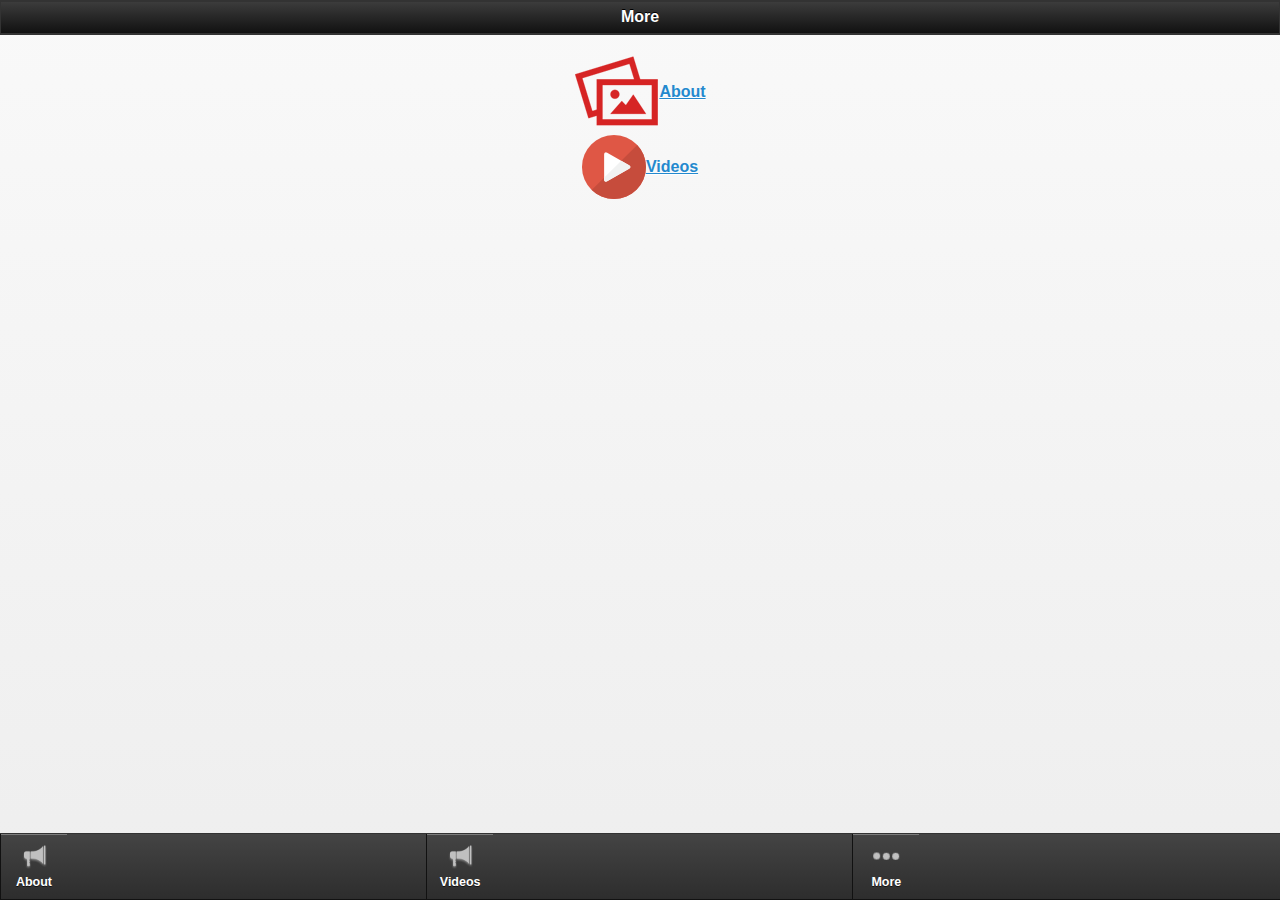
==== more.html @ 40c36c37 "jrbrunet_GrammyApp_907" ====
<html>

    <head>

        <meta name="viewport" content="width=device-width, initial-scale=1"> 

        <link rel="stylesheet" href="jquery/jquery.mobile-1.1.0.min.css" />

        <link rel="stylesheet" href="theme.css" />

       

        <script src="jquery-1.6.4.min.js"></script>

        <script src="jquery/jquery.mobile-1.1.0.js"></script>

        <script>

       if( (navigator.userAgent.match(/iPhone/i)) || (navigator.userAgent.match(/iPod/i)) || (navigator.userAgent.match(/Android/i)) ){

        

        	$.getScript("cordova-2.0.0.js");

			$.getScript("phonegap.js");

			$.getScript("PushNotification.js");			

		}

		</script>



   



        

        <style type="text/css">

            .clipout{

                display: inline;

                position:relative;

                width:30px;

                height:30px;

            }

            .clipin{

                display: inline;

                position:absolute;

                clip:rect(20px,55px,50px,5px);

                top:-25px;

                left:-25px;

            }

        </style>

        <!--Turn off notification-->

    </head>

    <body>



        <div data-role="page">



            <div data-role="header">

                <div class="ui-bar ui-bar-a"><center><h1>More</h1></center>

                </div>

            </div>



            <div data-role="content">

                <div class="list_menu">
		<div class="white_wrap">
		<div class="app_feature_list">

						
				<table cellpadding="0" cellspacing="0" border="0" align="center">
					<tr>
						<td>
						
							<a class="item link" rel="external" data-ajax="flase" href="staticpage_4882.html">
																	<img src="images/staticpage.png " />
															</a>
						</td>
						<td>
							<a href="staticpage_4882.html" rel="external" data-ajax="flase" >
								<label>About</label>
							</a>
						</td>
					</tr>
				</table>
			
		</div>
	</div>
		<div class="white_wrap">
		<div class="app_feature_list">

						
				<table cellpadding="0" cellspacing="0" border="0" align="center">
					<tr>
						<td>
						
							<a class="item link" rel="external" data-ajax="flase" href="video_4883.html">
																	<img src="images/video.png " />
															</a>
						</td>
						<td>
							<a href="video_4883.html" rel="external" data-ajax="flase" >
								<label>Videos</label>
							</a>
						</td>
					</tr>
				</table>
			
		</div>
	</div>
	</div>



            </div><!-- /content -->





            <style> .nav-glyphish-example .ui-btn .ui-btn-inner { padding-top: 40px !important; width: 60px!important;}		.nav-glyphish-example .ui-btn .ui-icon { width: 30px!important; height: 30px!important; margin-left: -15px !important; box-shadow: none!important; -moz-box-shadow: none!important; -webkit-box-shadow: none!important; -webkit-border-radius: 0 !important; border-radius: 0 !important; }#tab1 .ui-icon { background:  url("icons_tech_1579.png") 50% 50% no-repeat; background-size: 50px 50px; }#tab2 .ui-icon { background:  url("icons_communication_1092.png") 50% 50% no-repeat; background-size: 50px 50px; }#tab3 .ui-icon { background:  url("64Px_-_504-11.png") 50% 50% no-repeat; background-size: 30px 30px; }#tab4 .ui-icon { background:  url("64Px_-_504-210.png") 50% 50% no-repeat; background-size: 30px 30px; }#tab5 .ui-icon { background:  url("more.png") 50% 50% no-repeat; background-size: 30px 30px; }</style>

            <div data-role="footer" data-position="fixed" class="nav-glyphish-example" data-id="myfooter" data-theme="a" data-tap-toggle="false"><div data-role="navbar" class="nav-glyphish-example"><ul><li><a href="staticpage_4882.html" id="tab2" data-icon="custom" rel="external"  data-gourl="staticpage_4882.html" class="" onclick="window.open('staticpage_4882.html','_self', 'location=yes')">About</a></li><li><a href="video_4883.html" id="tab2" data-icon="custom" rel="external"  data-gourl="video_4883.html" class="" onclick="window.open('video_4883.html','_self', 'location=yes')">Videos</a></li><li><a href="more.html" id="tab5" data-icon="custom" rel="external">More</a></li></ul></div></div>

        </div>	

    </body>

</html>
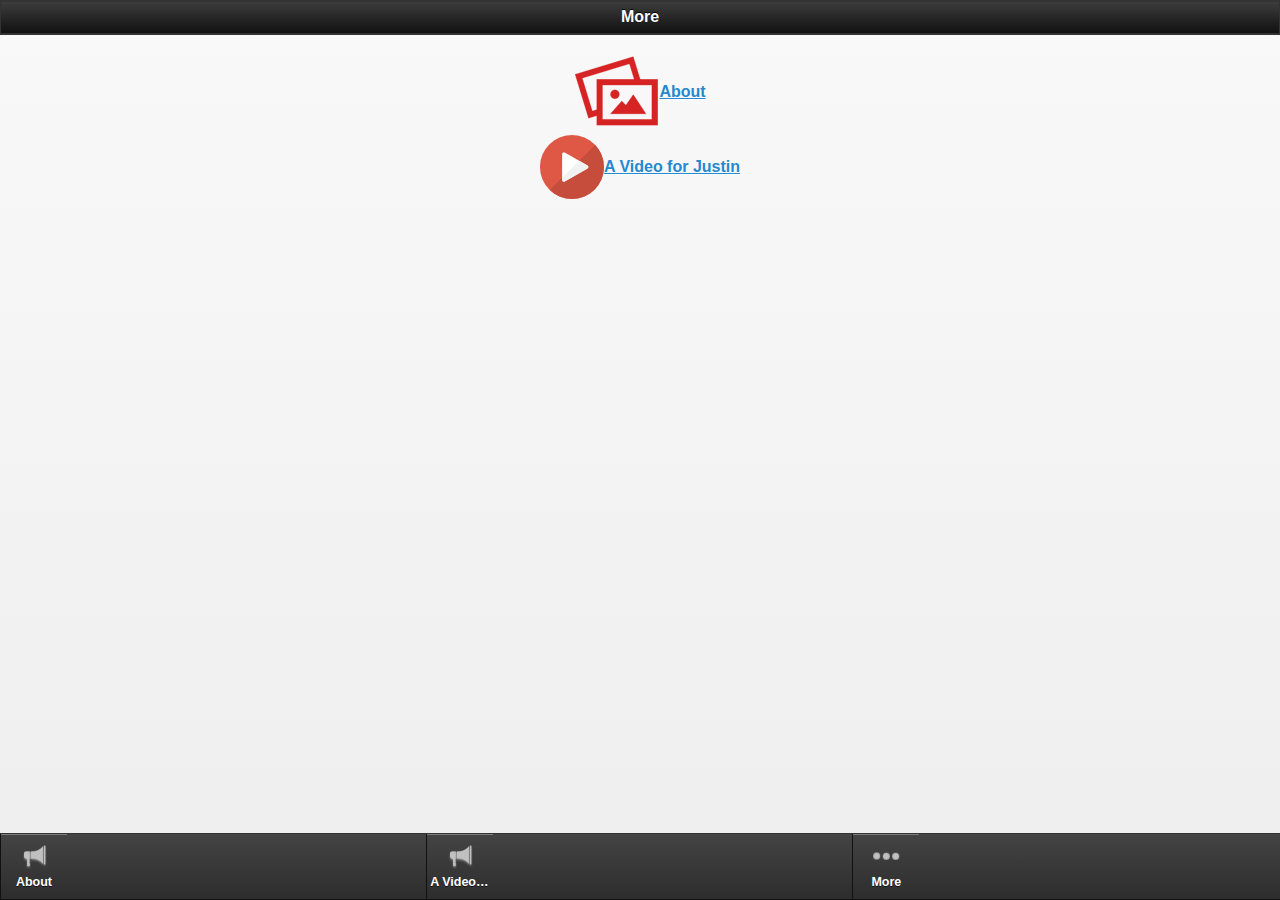
==== commit 234c012a: "jrbrunet_GrammyApp_907" ====
--- a/more.html
+++ b/more.html
@@ -129,7 +129,7 @@
 						</td>
 						<td>
 							<a href="video_4883.html" rel="external" data-ajax="flase" >
-								<label>Videos</label>
+								<label>A Video for Justin</label>
 							</a>
 						</td>
 					</tr>
@@ -149,7 +149,7 @@
 
             <style> .nav-glyphish-example .ui-btn .ui-btn-inner { padding-top: 40px !important; width: 60px!important;}		.nav-glyphish-example .ui-btn .ui-icon { width: 30px!important; height: 30px!important; margin-left: -15px !important; box-shadow: none!important; -moz-box-shadow: none!important; -webkit-box-shadow: none!important; -webkit-border-radius: 0 !important; border-radius: 0 !important; }#tab1 .ui-icon { background:  url("icons_tech_1579.png") 50% 50% no-repeat; background-size: 50px 50px; }#tab2 .ui-icon { background:  url("icons_communication_1092.png") 50% 50% no-repeat; background-size: 50px 50px; }#tab3 .ui-icon { background:  url("64Px_-_504-11.png") 50% 50% no-repeat; background-size: 30px 30px; }#tab4 .ui-icon { background:  url("64Px_-_504-210.png") 50% 50% no-repeat; background-size: 30px 30px; }#tab5 .ui-icon { background:  url("more.png") 50% 50% no-repeat; background-size: 30px 30px; }</style>
 
-            <div data-role="footer" data-position="fixed" class="nav-glyphish-example" data-id="myfooter" data-theme="a" data-tap-toggle="false"><div data-role="navbar" class="nav-glyphish-example"><ul><li><a href="staticpage_4882.html" id="tab2" data-icon="custom" rel="external"  data-gourl="staticpage_4882.html" class="" onclick="window.open('staticpage_4882.html','_self', 'location=yes')">About</a></li><li><a href="video_4883.html" id="tab2" data-icon="custom" rel="external"  data-gourl="video_4883.html" class="" onclick="window.open('video_4883.html','_self', 'location=yes')">Videos</a></li><li><a href="more.html" id="tab5" data-icon="custom" rel="external">More</a></li></ul></div></div>
+            <div data-role="footer" data-position="fixed" class="nav-glyphish-example" data-id="myfooter" data-theme="a" data-tap-toggle="false"><div data-role="navbar" class="nav-glyphish-example"><ul><li><a href="staticpage_4882.html" id="tab2" data-icon="custom" rel="external"  data-gourl="staticpage_4882.html" class="" onclick="window.open('staticpage_4882.html','_self', 'location=yes')">About</a></li><li><a href="video_4883.html" id="tab2" data-icon="custom" rel="external"  data-gourl="video_4883.html" class="" onclick="window.open('video_4883.html','_self', 'location=yes')">A Video for Justin</a></li><li><a href="more.html" id="tab5" data-icon="custom" rel="external">More</a></li></ul></div></div>
 
         </div>	
 
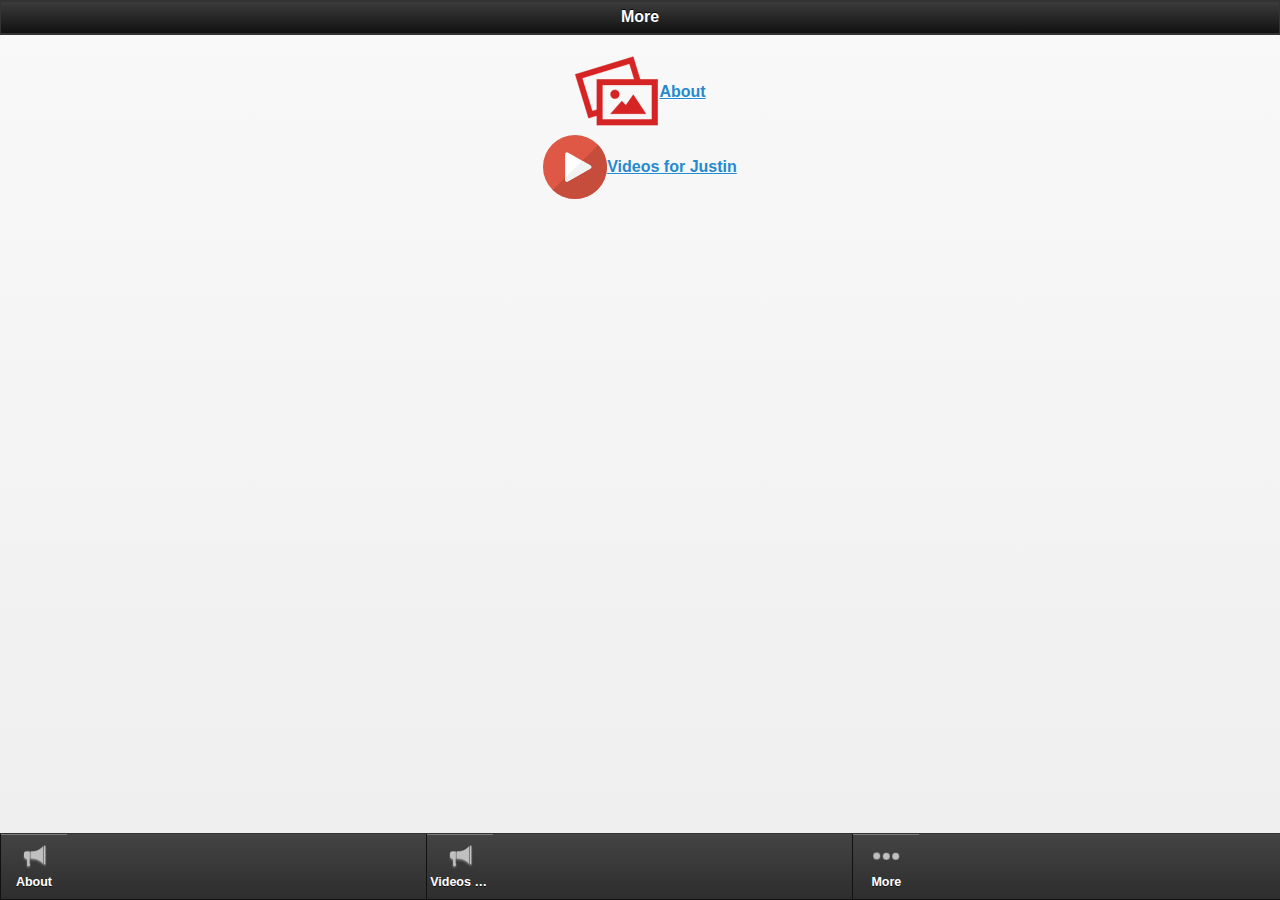
==== commit c2195d97: "jrbrunet_GrammyApp_907" ====
--- a/more.html
+++ b/more.html
@@ -129,7 +129,7 @@
 						</td>
 						<td>
 							<a href="video_4883.html" rel="external" data-ajax="flase" >
-								<label>A Video for Justin</label>
+								<label>Videos for Justin</label>
 							</a>
 						</td>
 					</tr>
@@ -149,7 +149,7 @@
 
             <style> .nav-glyphish-example .ui-btn .ui-btn-inner { padding-top: 40px !important; width: 60px!important;}		.nav-glyphish-example .ui-btn .ui-icon { width: 30px!important; height: 30px!important; margin-left: -15px !important; box-shadow: none!important; -moz-box-shadow: none!important; -webkit-box-shadow: none!important; -webkit-border-radius: 0 !important; border-radius: 0 !important; }#tab1 .ui-icon { background:  url("icons_tech_1579.png") 50% 50% no-repeat; background-size: 50px 50px; }#tab2 .ui-icon { background:  url("icons_communication_1092.png") 50% 50% no-repeat; background-size: 50px 50px; }#tab3 .ui-icon { background:  url("64Px_-_504-11.png") 50% 50% no-repeat; background-size: 30px 30px; }#tab4 .ui-icon { background:  url("64Px_-_504-210.png") 50% 50% no-repeat; background-size: 30px 30px; }#tab5 .ui-icon { background:  url("more.png") 50% 50% no-repeat; background-size: 30px 30px; }</style>
 
-            <div data-role="footer" data-position="fixed" class="nav-glyphish-example" data-id="myfooter" data-theme="a" data-tap-toggle="false"><div data-role="navbar" class="nav-glyphish-example"><ul><li><a href="staticpage_4882.html" id="tab2" data-icon="custom" rel="external"  data-gourl="staticpage_4882.html" class="" onclick="window.open('staticpage_4882.html','_self', 'location=yes')">About</a></li><li><a href="video_4883.html" id="tab2" data-icon="custom" rel="external"  data-gourl="video_4883.html" class="" onclick="window.open('video_4883.html','_self', 'location=yes')">A Video for Justin</a></li><li><a href="more.html" id="tab5" data-icon="custom" rel="external">More</a></li></ul></div></div>
+            <div data-role="footer" data-position="fixed" class="nav-glyphish-example" data-id="myfooter" data-theme="a" data-tap-toggle="false"><div data-role="navbar" class="nav-glyphish-example"><ul><li><a href="staticpage_4882.html" id="tab2" data-icon="custom" rel="external"  data-gourl="staticpage_4882.html" class="" onclick="window.open('staticpage_4882.html','_self', 'location=yes')">About</a></li><li><a href="video_4883.html" id="tab2" data-icon="custom" rel="external"  data-gourl="video_4883.html" class="" onclick="window.open('video_4883.html','_self', 'location=yes')">Videos for Justin</a></li><li><a href="more.html" id="tab5" data-icon="custom" rel="external">More</a></li></ul></div></div>
 
         </div>	
 
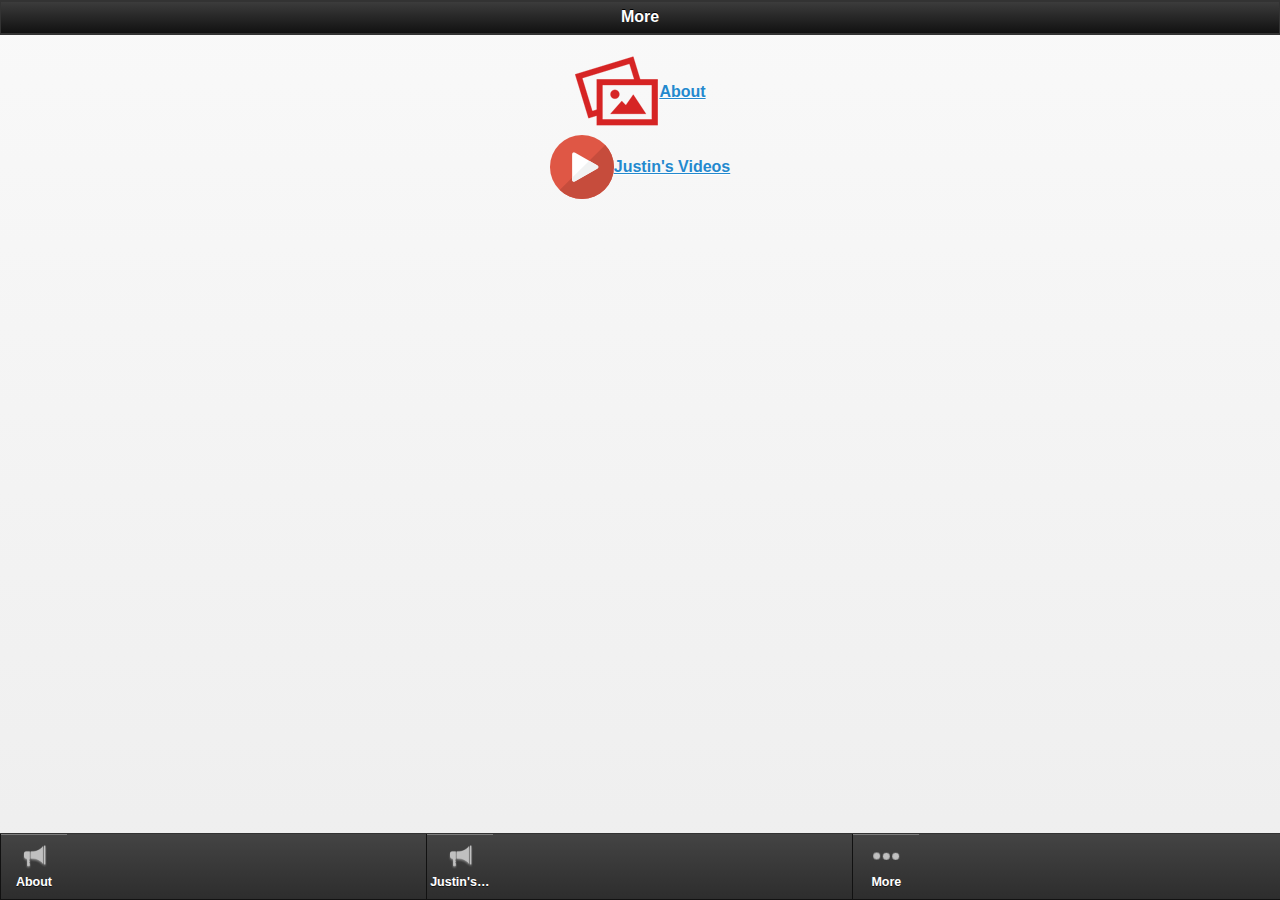
==== commit 4dca8784: "jrbrunet_GrammyApp_907" ====
--- a/more.html
+++ b/more.html
@@ -129,7 +129,7 @@
 						</td>
 						<td>
 							<a href="video_4883.html" rel="external" data-ajax="flase" >
-								<label>Videos for Justin</label>
+								<label>Justin's Videos</label>
 							</a>
 						</td>
 					</tr>
@@ -149,7 +149,7 @@
 
             <style> .nav-glyphish-example .ui-btn .ui-btn-inner { padding-top: 40px !important; width: 60px!important;}		.nav-glyphish-example .ui-btn .ui-icon { width: 30px!important; height: 30px!important; margin-left: -15px !important; box-shadow: none!important; -moz-box-shadow: none!important; -webkit-box-shadow: none!important; -webkit-border-radius: 0 !important; border-radius: 0 !important; }#tab1 .ui-icon { background:  url("icons_tech_1579.png") 50% 50% no-repeat; background-size: 50px 50px; }#tab2 .ui-icon { background:  url("icons_communication_1092.png") 50% 50% no-repeat; background-size: 50px 50px; }#tab3 .ui-icon { background:  url("64Px_-_504-11.png") 50% 50% no-repeat; background-size: 30px 30px; }#tab4 .ui-icon { background:  url("64Px_-_504-210.png") 50% 50% no-repeat; background-size: 30px 30px; }#tab5 .ui-icon { background:  url("more.png") 50% 50% no-repeat; background-size: 30px 30px; }</style>
 
-            <div data-role="footer" data-position="fixed" class="nav-glyphish-example" data-id="myfooter" data-theme="a" data-tap-toggle="false"><div data-role="navbar" class="nav-glyphish-example"><ul><li><a href="staticpage_4882.html" id="tab2" data-icon="custom" rel="external"  data-gourl="staticpage_4882.html" class="" onclick="window.open('staticpage_4882.html','_self', 'location=yes')">About</a></li><li><a href="video_4883.html" id="tab2" data-icon="custom" rel="external"  data-gourl="video_4883.html" class="" onclick="window.open('video_4883.html','_self', 'location=yes')">Videos for Justin</a></li><li><a href="more.html" id="tab5" data-icon="custom" rel="external">More</a></li></ul></div></div>
+            <div data-role="footer" data-position="fixed" class="nav-glyphish-example" data-id="myfooter" data-theme="a" data-tap-toggle="false"><div data-role="navbar" class="nav-glyphish-example"><ul><li><a href="staticpage_4882.html" id="tab2" data-icon="custom" rel="external"  data-gourl="staticpage_4882.html" class="" onclick="window.open('staticpage_4882.html','_self', 'location=yes')">About</a></li><li><a href="video_4883.html" id="tab2" data-icon="custom" rel="external"  data-gourl="video_4883.html" class="" onclick="window.open('video_4883.html','_self', 'location=yes')">Justin's Videos</a></li><li><a href="more.html" id="tab5" data-icon="custom" rel="external">More</a></li></ul></div></div>
 
         </div>	
 
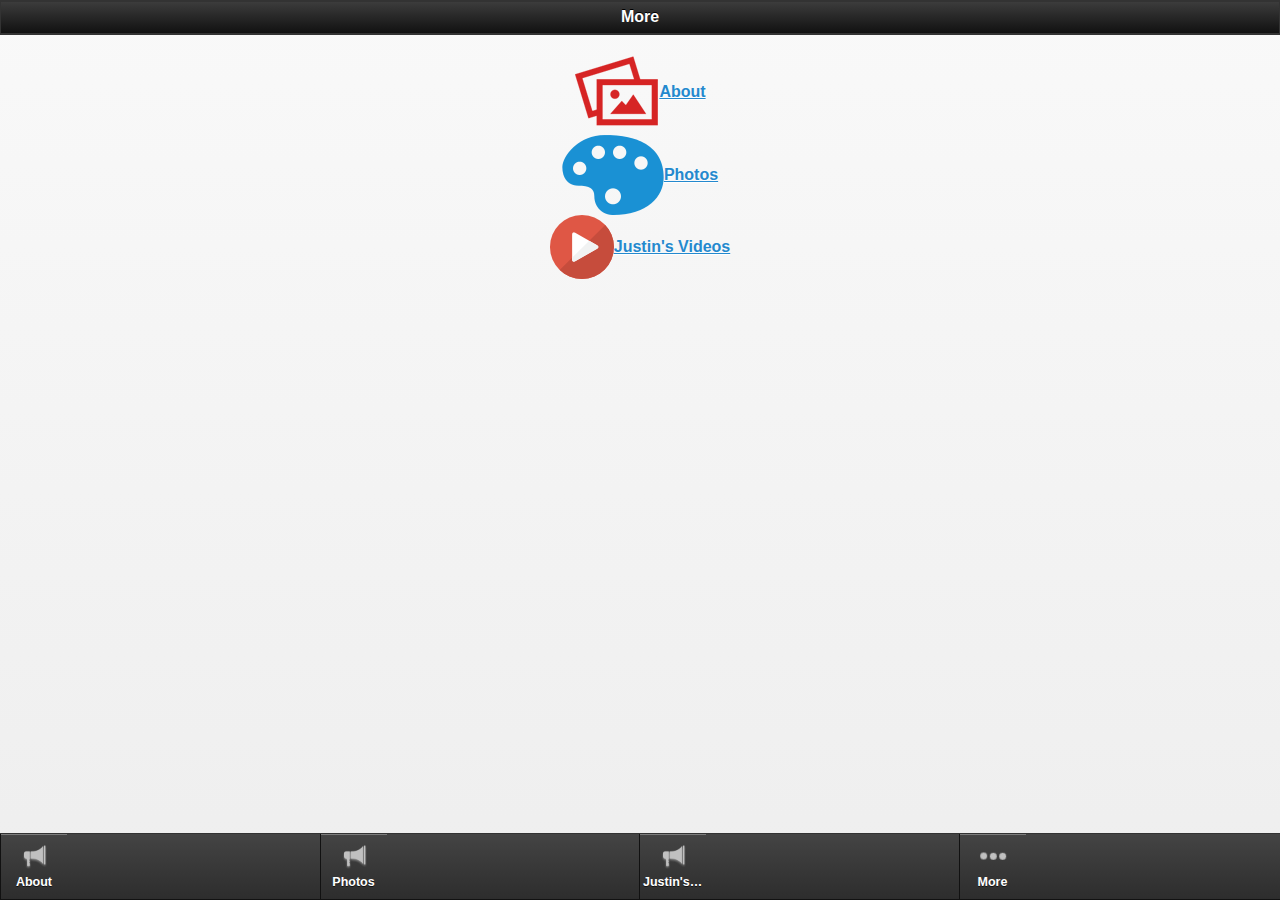
==== commit 95fa653f: "jrbrunet_GrammyApp_907" ====
--- a/more.html
+++ b/more.html
@@ -123,6 +123,28 @@
 					<tr>
 						<td>
 						
+							<a class="item link" rel="external" data-ajax="flase" href="photosub_4884.html">
+																	<img src="images/photosub.png " />
+															</a>
+						</td>
+						<td>
+							<a href="photosub_4884.html" rel="external" data-ajax="flase" >
+								<label>Photos</label>
+							</a>
+						</td>
+					</tr>
+				</table>
+			
+		</div>
+	</div>
+		<div class="white_wrap">
+		<div class="app_feature_list">
+
+						
+				<table cellpadding="0" cellspacing="0" border="0" align="center">
+					<tr>
+						<td>
+						
 							<a class="item link" rel="external" data-ajax="flase" href="video_4883.html">
 																	<img src="images/video.png " />
 															</a>
@@ -149,7 +171,7 @@
 
             <style> .nav-glyphish-example .ui-btn .ui-btn-inner { padding-top: 40px !important; width: 60px!important;}		.nav-glyphish-example .ui-btn .ui-icon { width: 30px!important; height: 30px!important; margin-left: -15px !important; box-shadow: none!important; -moz-box-shadow: none!important; -webkit-box-shadow: none!important; -webkit-border-radius: 0 !important; border-radius: 0 !important; }#tab1 .ui-icon { background:  url("icons_tech_1579.png") 50% 50% no-repeat; background-size: 50px 50px; }#tab2 .ui-icon { background:  url("icons_communication_1092.png") 50% 50% no-repeat; background-size: 50px 50px; }#tab3 .ui-icon { background:  url("64Px_-_504-11.png") 50% 50% no-repeat; background-size: 30px 30px; }#tab4 .ui-icon { background:  url("64Px_-_504-210.png") 50% 50% no-repeat; background-size: 30px 30px; }#tab5 .ui-icon { background:  url("more.png") 50% 50% no-repeat; background-size: 30px 30px; }</style>
 
-            <div data-role="footer" data-position="fixed" class="nav-glyphish-example" data-id="myfooter" data-theme="a" data-tap-toggle="false"><div data-role="navbar" class="nav-glyphish-example"><ul><li><a href="staticpage_4882.html" id="tab2" data-icon="custom" rel="external"  data-gourl="staticpage_4882.html" class="" onclick="window.open('staticpage_4882.html','_self', 'location=yes')">About</a></li><li><a href="video_4883.html" id="tab2" data-icon="custom" rel="external"  data-gourl="video_4883.html" class="" onclick="window.open('video_4883.html','_self', 'location=yes')">Justin's Videos</a></li><li><a href="more.html" id="tab5" data-icon="custom" rel="external">More</a></li></ul></div></div>
+            <div data-role="footer" data-position="fixed" class="nav-glyphish-example" data-id="myfooter" data-theme="a" data-tap-toggle="false"><div data-role="navbar" class="nav-glyphish-example"><ul><li><a href="staticpage_4882.html" id="tab2" data-icon="custom" rel="external"  data-gourl="staticpage_4882.html" class="" onclick="window.open('staticpage_4882.html','_self', 'location=yes')">About</a></li><li><a href="photosub_4884.html" id="tab2" data-icon="custom" rel="external"  data-gourl="photosub_4884.html" class="" onclick="window.open('photosub_4884.html','_self', 'location=yes')">Photos</a></li><li><a href="video_4883.html" id="tab2" data-icon="custom" rel="external"  data-gourl="video_4883.html" class="" onclick="window.open('video_4883.html','_self', 'location=yes')">Justin's Videos</a></li><li><a href="more.html" id="tab5" data-icon="custom" rel="external">More</a></li></ul></div></div>
 
         </div>	
 
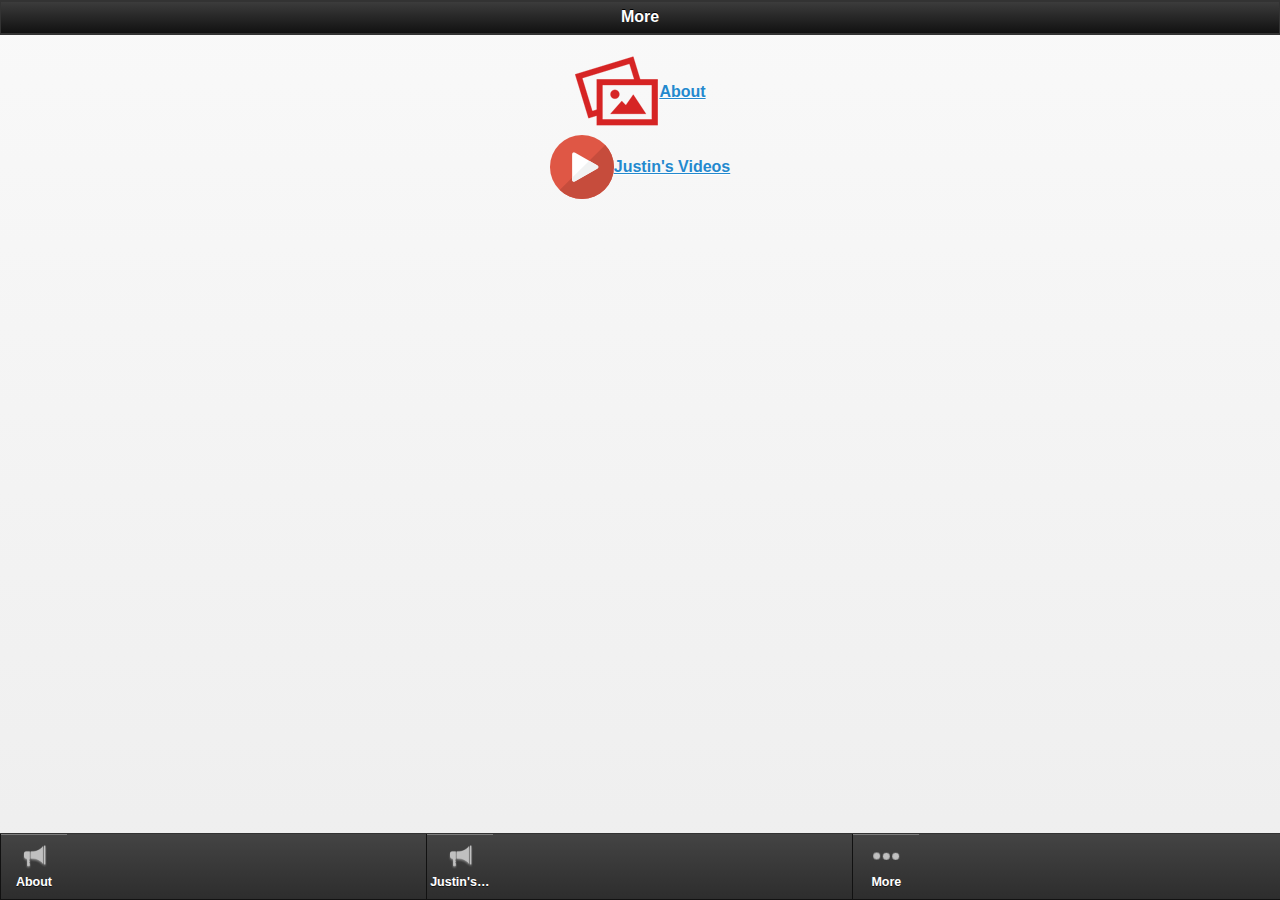
==== commit dcdf83a1: "jrbrunet_GrammyApp_907" ====
--- a/more.html
+++ b/more.html
@@ -123,28 +123,6 @@
 					<tr>
 						<td>
 						
-							<a class="item link" rel="external" data-ajax="flase" href="photosub_4884.html">
-																	<img src="images/photosub.png " />
-															</a>
-						</td>
-						<td>
-							<a href="photosub_4884.html" rel="external" data-ajax="flase" >
-								<label>Photos</label>
-							</a>
-						</td>
-					</tr>
-				</table>
-			
-		</div>
-	</div>
-		<div class="white_wrap">
-		<div class="app_feature_list">
-
-						
-				<table cellpadding="0" cellspacing="0" border="0" align="center">
-					<tr>
-						<td>
-						
 							<a class="item link" rel="external" data-ajax="flase" href="video_4883.html">
 																	<img src="images/video.png " />
 															</a>
@@ -171,7 +149,7 @@
 
             <style> .nav-glyphish-example .ui-btn .ui-btn-inner { padding-top: 40px !important; width: 60px!important;}		.nav-glyphish-example .ui-btn .ui-icon { width: 30px!important; height: 30px!important; margin-left: -15px !important; box-shadow: none!important; -moz-box-shadow: none!important; -webkit-box-shadow: none!important; -webkit-border-radius: 0 !important; border-radius: 0 !important; }#tab1 .ui-icon { background:  url("icons_tech_1579.png") 50% 50% no-repeat; background-size: 50px 50px; }#tab2 .ui-icon { background:  url("icons_communication_1092.png") 50% 50% no-repeat; background-size: 50px 50px; }#tab3 .ui-icon { background:  url("64Px_-_504-11.png") 50% 50% no-repeat; background-size: 30px 30px; }#tab4 .ui-icon { background:  url("64Px_-_504-210.png") 50% 50% no-repeat; background-size: 30px 30px; }#tab5 .ui-icon { background:  url("more.png") 50% 50% no-repeat; background-size: 30px 30px; }</style>
 
-            <div data-role="footer" data-position="fixed" class="nav-glyphish-example" data-id="myfooter" data-theme="a" data-tap-toggle="false"><div data-role="navbar" class="nav-glyphish-example"><ul><li><a href="staticpage_4882.html" id="tab2" data-icon="custom" rel="external"  data-gourl="staticpage_4882.html" class="" onclick="window.open('staticpage_4882.html','_self', 'location=yes')">About</a></li><li><a href="photosub_4884.html" id="tab2" data-icon="custom" rel="external"  data-gourl="photosub_4884.html" class="" onclick="window.open('photosub_4884.html','_self', 'location=yes')">Photos</a></li><li><a href="video_4883.html" id="tab2" data-icon="custom" rel="external"  data-gourl="video_4883.html" class="" onclick="window.open('video_4883.html','_self', 'location=yes')">Justin's Videos</a></li><li><a href="more.html" id="tab5" data-icon="custom" rel="external">More</a></li></ul></div></div>
+            <div data-role="footer" data-position="fixed" class="nav-glyphish-example" data-id="myfooter" data-theme="a" data-tap-toggle="false"><div data-role="navbar" class="nav-glyphish-example"><ul><li><a href="staticpage_4882.html" id="tab2" data-icon="custom" rel="external"  data-gourl="staticpage_4882.html" class="" onclick="window.open('staticpage_4882.html','_self', 'location=yes')">About</a></li><li><a href="video_4883.html" id="tab2" data-icon="custom" rel="external"  data-gourl="video_4883.html" class="" onclick="window.open('video_4883.html','_self', 'location=yes')">Justin's Videos</a></li><li><a href="more.html" id="tab5" data-icon="custom" rel="external">More</a></li></ul></div></div>
 
         </div>	
 
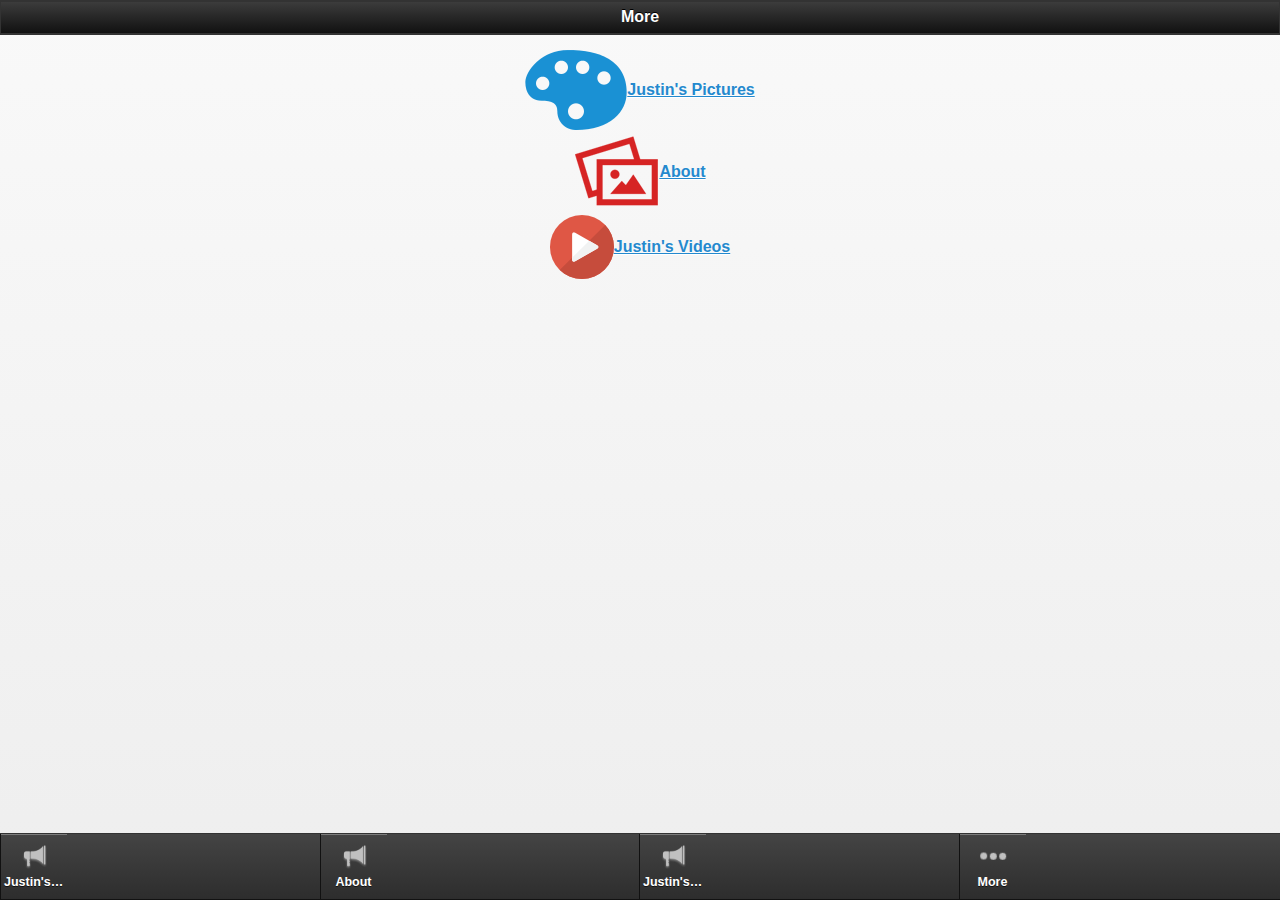
==== commit 98c93f66: "jrbrunet_GrammyApp_907" ====
--- a/more.html
+++ b/more.html
@@ -101,6 +101,28 @@
 					<tr>
 						<td>
 						
+							<a class="item link" rel="external" data-ajax="flase" href="photosub_4885.html">
+																	<img src="images/photosub.png " />
+															</a>
+						</td>
+						<td>
+							<a href="photosub_4885.html" rel="external" data-ajax="flase" >
+								<label>Justin's Pictures</label>
+							</a>
+						</td>
+					</tr>
+				</table>
+			
+		</div>
+	</div>
+		<div class="white_wrap">
+		<div class="app_feature_list">
+
+						
+				<table cellpadding="0" cellspacing="0" border="0" align="center">
+					<tr>
+						<td>
+						
 							<a class="item link" rel="external" data-ajax="flase" href="staticpage_4882.html">
 																	<img src="images/staticpage.png " />
 															</a>
@@ -149,7 +171,7 @@
 
             <style> .nav-glyphish-example .ui-btn .ui-btn-inner { padding-top: 40px !important; width: 60px!important;}		.nav-glyphish-example .ui-btn .ui-icon { width: 30px!important; height: 30px!important; margin-left: -15px !important; box-shadow: none!important; -moz-box-shadow: none!important; -webkit-box-shadow: none!important; -webkit-border-radius: 0 !important; border-radius: 0 !important; }#tab1 .ui-icon { background:  url("icons_tech_1579.png") 50% 50% no-repeat; background-size: 50px 50px; }#tab2 .ui-icon { background:  url("icons_communication_1092.png") 50% 50% no-repeat; background-size: 50px 50px; }#tab3 .ui-icon { background:  url("64Px_-_504-11.png") 50% 50% no-repeat; background-size: 30px 30px; }#tab4 .ui-icon { background:  url("64Px_-_504-210.png") 50% 50% no-repeat; background-size: 30px 30px; }#tab5 .ui-icon { background:  url("more.png") 50% 50% no-repeat; background-size: 30px 30px; }</style>
 
-            <div data-role="footer" data-position="fixed" class="nav-glyphish-example" data-id="myfooter" data-theme="a" data-tap-toggle="false"><div data-role="navbar" class="nav-glyphish-example"><ul><li><a href="staticpage_4882.html" id="tab2" data-icon="custom" rel="external"  data-gourl="staticpage_4882.html" class="" onclick="window.open('staticpage_4882.html','_self', 'location=yes')">About</a></li><li><a href="video_4883.html" id="tab2" data-icon="custom" rel="external"  data-gourl="video_4883.html" class="" onclick="window.open('video_4883.html','_self', 'location=yes')">Justin's Videos</a></li><li><a href="more.html" id="tab5" data-icon="custom" rel="external">More</a></li></ul></div></div>
+            <div data-role="footer" data-position="fixed" class="nav-glyphish-example" data-id="myfooter" data-theme="a" data-tap-toggle="false"><div data-role="navbar" class="nav-glyphish-example"><ul><li><a href="photosub_4885.html" id="tab2" data-icon="custom" rel="external"  data-gourl="photosub_4885.html" class="" onclick="window.open('photosub_4885.html','_self', 'location=yes')">Justin's Pictures</a></li><li><a href="staticpage_4882.html" id="tab2" data-icon="custom" rel="external"  data-gourl="staticpage_4882.html" class="" onclick="window.open('staticpage_4882.html','_self', 'location=yes')">About</a></li><li><a href="video_4883.html" id="tab2" data-icon="custom" rel="external"  data-gourl="video_4883.html" class="" onclick="window.open('video_4883.html','_self', 'location=yes')">Justin's Videos</a></li><li><a href="more.html" id="tab5" data-icon="custom" rel="external">More</a></li></ul></div></div>
 
         </div>	
 
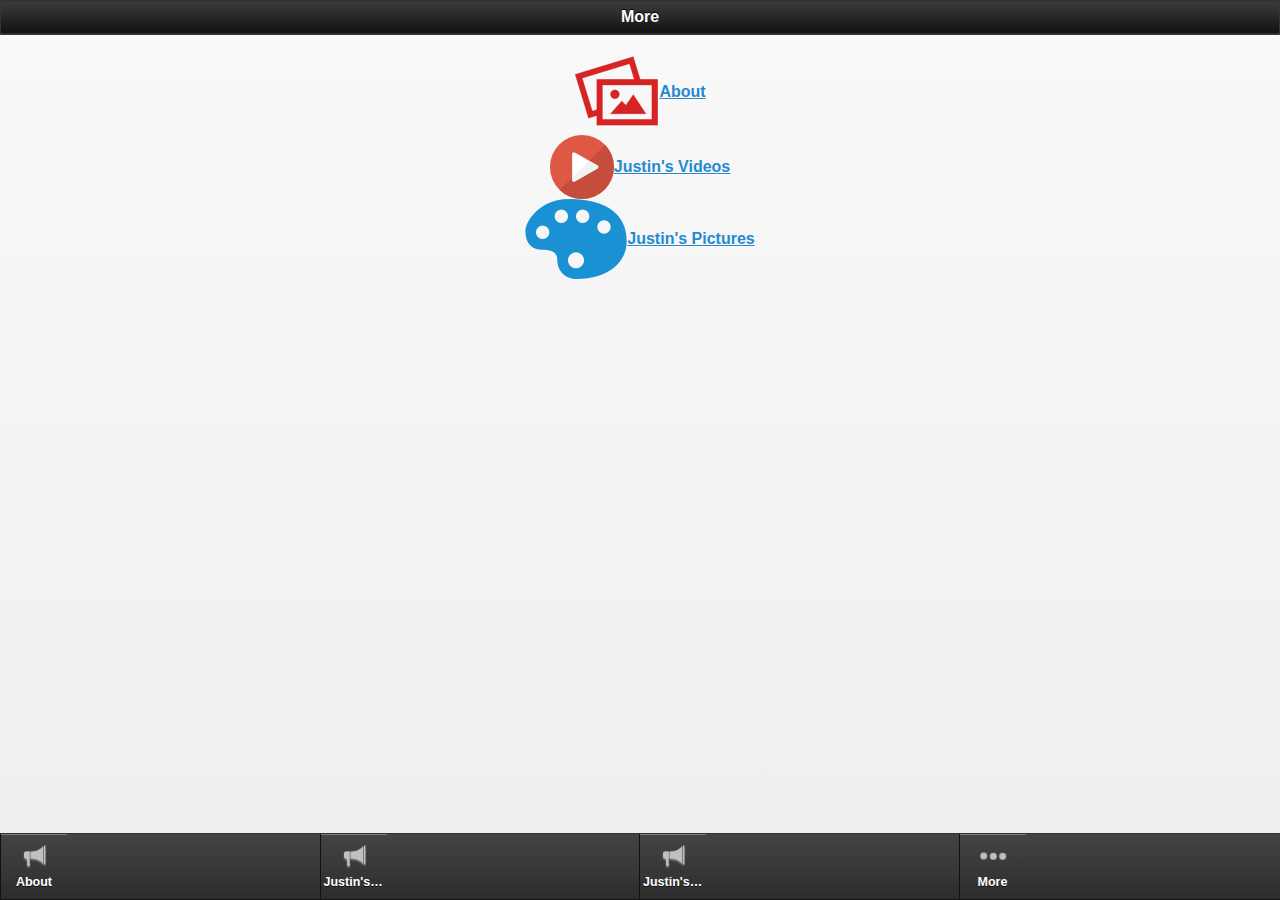
==== commit 987a0a78: "jrbrunet_GrammyApp_907" ====
--- a/more.html
+++ b/more.html
@@ -101,28 +101,6 @@
 					<tr>
 						<td>
 						
-							<a class="item link" rel="external" data-ajax="flase" href="photosub_4885.html">
-																	<img src="images/photosub.png " />
-															</a>
-						</td>
-						<td>
-							<a href="photosub_4885.html" rel="external" data-ajax="flase" >
-								<label>Justin's Pictures</label>
-							</a>
-						</td>
-					</tr>
-				</table>
-			
-		</div>
-	</div>
-		<div class="white_wrap">
-		<div class="app_feature_list">
-
-						
-				<table cellpadding="0" cellspacing="0" border="0" align="center">
-					<tr>
-						<td>
-						
 							<a class="item link" rel="external" data-ajax="flase" href="staticpage_4882.html">
 																	<img src="images/staticpage.png " />
 															</a>
@@ -159,6 +137,28 @@
 			
 		</div>
 	</div>
+		<div class="white_wrap">
+		<div class="app_feature_list">
+
+						
+				<table cellpadding="0" cellspacing="0" border="0" align="center">
+					<tr>
+						<td>
+						
+							<a class="item link" rel="external" data-ajax="flase" href="photosub_4885.html">
+																	<img src="images/photosub.png " />
+															</a>
+						</td>
+						<td>
+							<a href="photosub_4885.html" rel="external" data-ajax="flase" >
+								<label>Justin's Pictures</label>
+							</a>
+						</td>
+					</tr>
+				</table>
+			
+		</div>
+	</div>
 	</div>
 
 
@@ -171,7 +171,7 @@
 
             <style> .nav-glyphish-example .ui-btn .ui-btn-inner { padding-top: 40px !important; width: 60px!important;}		.nav-glyphish-example .ui-btn .ui-icon { width: 30px!important; height: 30px!important; margin-left: -15px !important; box-shadow: none!important; -moz-box-shadow: none!important; -webkit-box-shadow: none!important; -webkit-border-radius: 0 !important; border-radius: 0 !important; }#tab1 .ui-icon { background:  url("icons_tech_1579.png") 50% 50% no-repeat; background-size: 50px 50px; }#tab2 .ui-icon { background:  url("icons_communication_1092.png") 50% 50% no-repeat; background-size: 50px 50px; }#tab3 .ui-icon { background:  url("64Px_-_504-11.png") 50% 50% no-repeat; background-size: 30px 30px; }#tab4 .ui-icon { background:  url("64Px_-_504-210.png") 50% 50% no-repeat; background-size: 30px 30px; }#tab5 .ui-icon { background:  url("more.png") 50% 50% no-repeat; background-size: 30px 30px; }</style>
 
-            <div data-role="footer" data-position="fixed" class="nav-glyphish-example" data-id="myfooter" data-theme="a" data-tap-toggle="false"><div data-role="navbar" class="nav-glyphish-example"><ul><li><a href="photosub_4885.html" id="tab2" data-icon="custom" rel="external"  data-gourl="photosub_4885.html" class="" onclick="window.open('photosub_4885.html','_self', 'location=yes')">Justin's Pictures</a></li><li><a href="staticpage_4882.html" id="tab2" data-icon="custom" rel="external"  data-gourl="staticpage_4882.html" class="" onclick="window.open('staticpage_4882.html','_self', 'location=yes')">About</a></li><li><a href="video_4883.html" id="tab2" data-icon="custom" rel="external"  data-gourl="video_4883.html" class="" onclick="window.open('video_4883.html','_self', 'location=yes')">Justin's Videos</a></li><li><a href="more.html" id="tab5" data-icon="custom" rel="external">More</a></li></ul></div></div>
+            <div data-role="footer" data-position="fixed" class="nav-glyphish-example" data-id="myfooter" data-theme="a" data-tap-toggle="false"><div data-role="navbar" class="nav-glyphish-example"><ul><li><a href="staticpage_4882.html" id="tab2" data-icon="custom" rel="external"  data-gourl="staticpage_4882.html" class="" onclick="window.open('staticpage_4882.html','_self', 'location=yes')">About</a></li><li><a href="video_4883.html" id="tab2" data-icon="custom" rel="external"  data-gourl="video_4883.html" class="" onclick="window.open('video_4883.html','_self', 'location=yes')">Justin's Videos</a></li><li><a href="photosub_4885.html" id="tab2" data-icon="custom" rel="external"  data-gourl="photosub_4885.html" class="" onclick="window.open('photosub_4885.html','_self', 'location=yes')">Justin's Pictures</a></li><li><a href="more.html" id="tab5" data-icon="custom" rel="external">More</a></li></ul></div></div>
 
         </div>	
 
